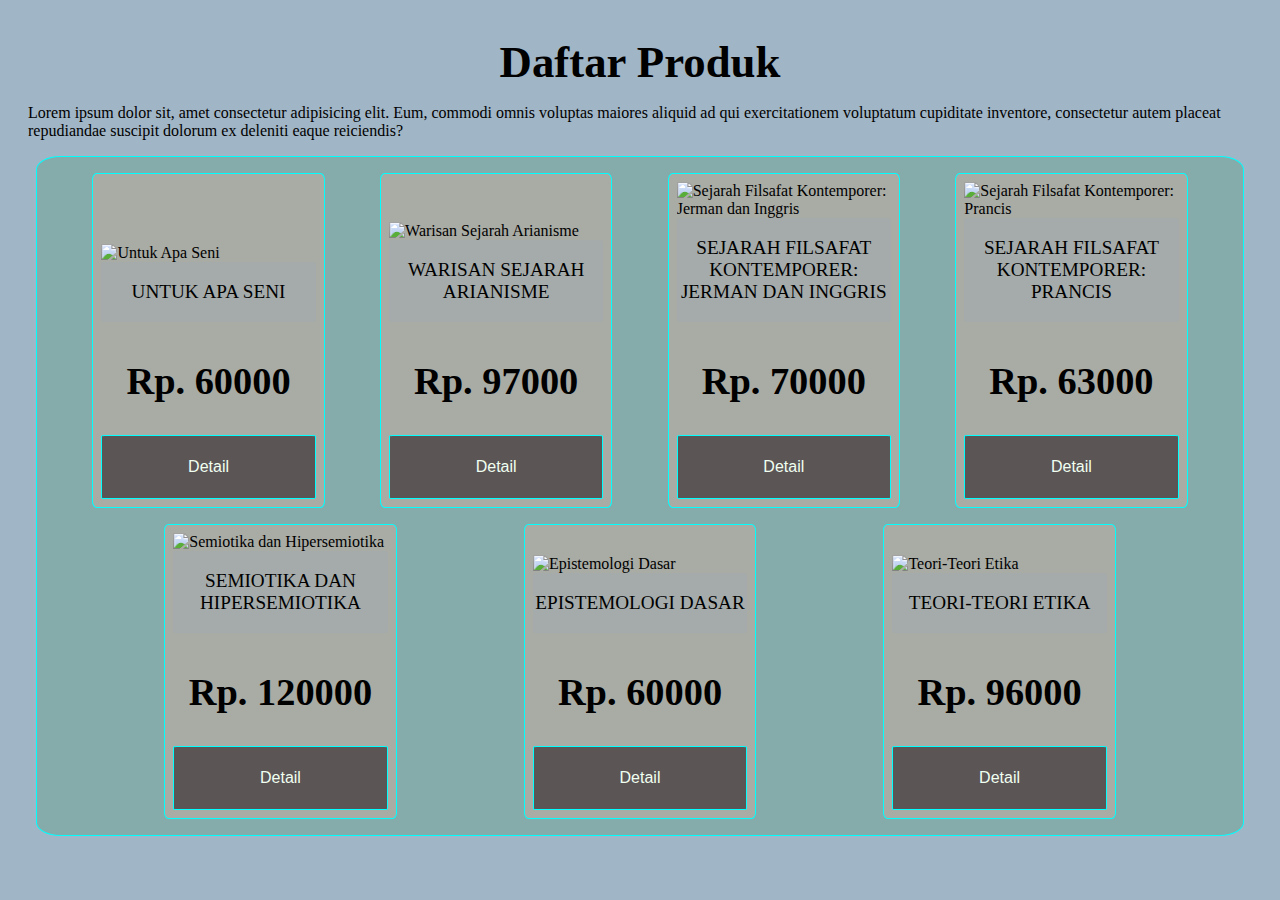
==== W01-StaticWeb/index.html @ 20d7f633 "Add landing page" ====
<!DOCTYPE html>
<html lang="en">

<head>
  <meta charset="UTF-8">
  <meta http-equiv="X-UA-Compatible" content="IE=edge">
  <link rel="stylesheet" href="style.css">
  <title> Daftar-Produk </title>
</head>

<body> 
    <header> 
        <h1> Daftar Produk</h1>
    </header>
    
    <div>
        <p> Lorem ipsum dolor sit, amet consectetur adipisicing elit. Eum, commodi omnis voluptas maiores aliquid ad qui exercitationem voluptatum cupiditate inventore, consectetur autem placeat repudiandae suscipit dolorum ex deleniti eaque reiciendis? </p> 
    </div>

    <div class="product-container" id="product-container">
    </div>
    <script src="function.js"></script>
    <script src="script.js"></script>
</body>

</html>
---- W01-StaticWeb/style.css ----
body {
    background: #a0b5c6;
    font-family: Cambria, Cochin, Georgia, Times, 'Times New Roman', serif;
    padding: 20px;
}

h1 {
    margin: 0.5rem;
    font-size: 3.5vmax;
    text-align: center;
}

h2 {
    font-size: 3vmax;
}

.product-container {
    background-color: #85abab;
    border: 1px solid aqua;
    border-radius: 2%;
    margin: 0.5rem;
    padding: 0.5rem;
    display: flex;
    flex-direction: row;
    justify-content: space-evenly;
    flex-wrap: wrap;
}

.product {
    background-color: #a9aba5;
    margin: 0.5rem;
    padding: 0.5rem;
    display: flex;
    align-content: flex-end;
    flex-direction: column;
    border: 1px solid aqua;
    border-radius: 2%;
    width: 10%;
    flex-basis: 18%;
}

.product > .product-image {
    width: 100%;
    height: fit-content;
}

.product > .product-top {
    background-color: #a5abaa;
    width: 100%;
    text-align: center;
    text-transform: uppercase;
    font-size: larger;
    margin-bottom: 5px;
    border-radius: 2px;
}

.product > .product-price {
    text-align: center;
    font-family: Garamond, serif;
    font-size: 200%;
}

.product > .product-image {
    margin-top: auto;
}

.product > .product-button {
    border: 1px solid aqua;
    border-radius: 2%;
    background-color: #5b5556;
    color: honeydew;
    font-size: 100%;
    height: 4rem;
}

.product > .product-button:active {
    background-color: #3d18df59;
}

.product:hover{
    background-color: #a5abaa;
    box-shadow: 4px 4px 10px #6DBDAD;
    transform: scale(1.05);
}
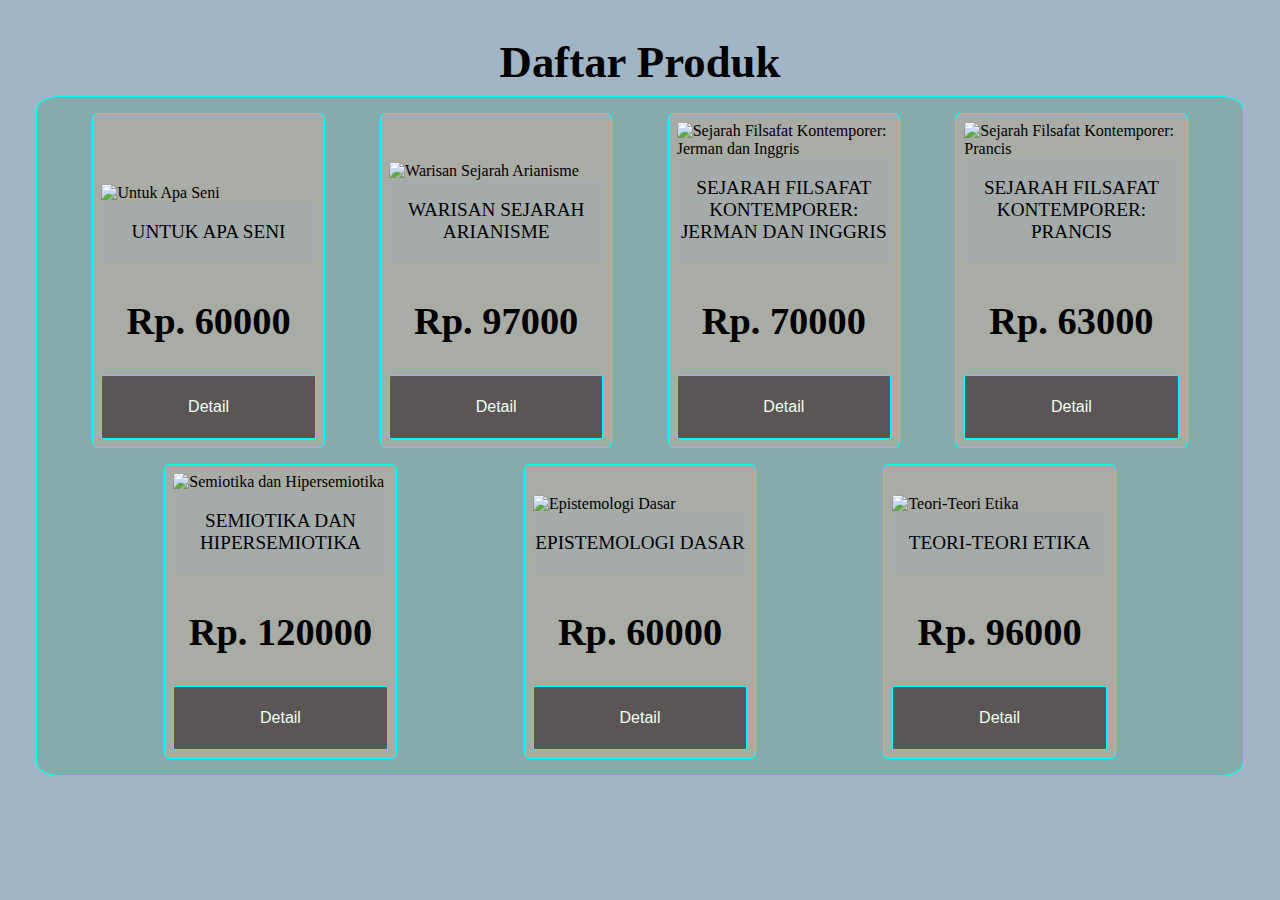
==== commit 889ca1aa: "Add book description pages and screenshots" ====
--- a/W01-StaticWeb/index.html
+++ b/W01-StaticWeb/index.html
@@ -3,7 +3,6 @@
 
 <head>
   <meta charset="UTF-8">
-  <meta http-equiv="X-UA-Compatible" content="IE=edge">
   <link rel="stylesheet" href="style.css">
   <title> Daftar-Produk </title>
 </head>
@@ -13,13 +12,8 @@
         <h1> Daftar Produk</h1>
     </header>
     
-    <div>
-        <p> Lorem ipsum dolor sit, amet consectetur adipisicing elit. Eum, commodi omnis voluptas maiores aliquid ad qui exercitationem voluptatum cupiditate inventore, consectetur autem placeat repudiandae suscipit dolorum ex deleniti eaque reiciendis? </p> 
-    </div>
-
     <div class="product-container" id="product-container">
     </div>
-    <script src="function.js"></script>
     <script src="script.js"></script>
 </body>
 
